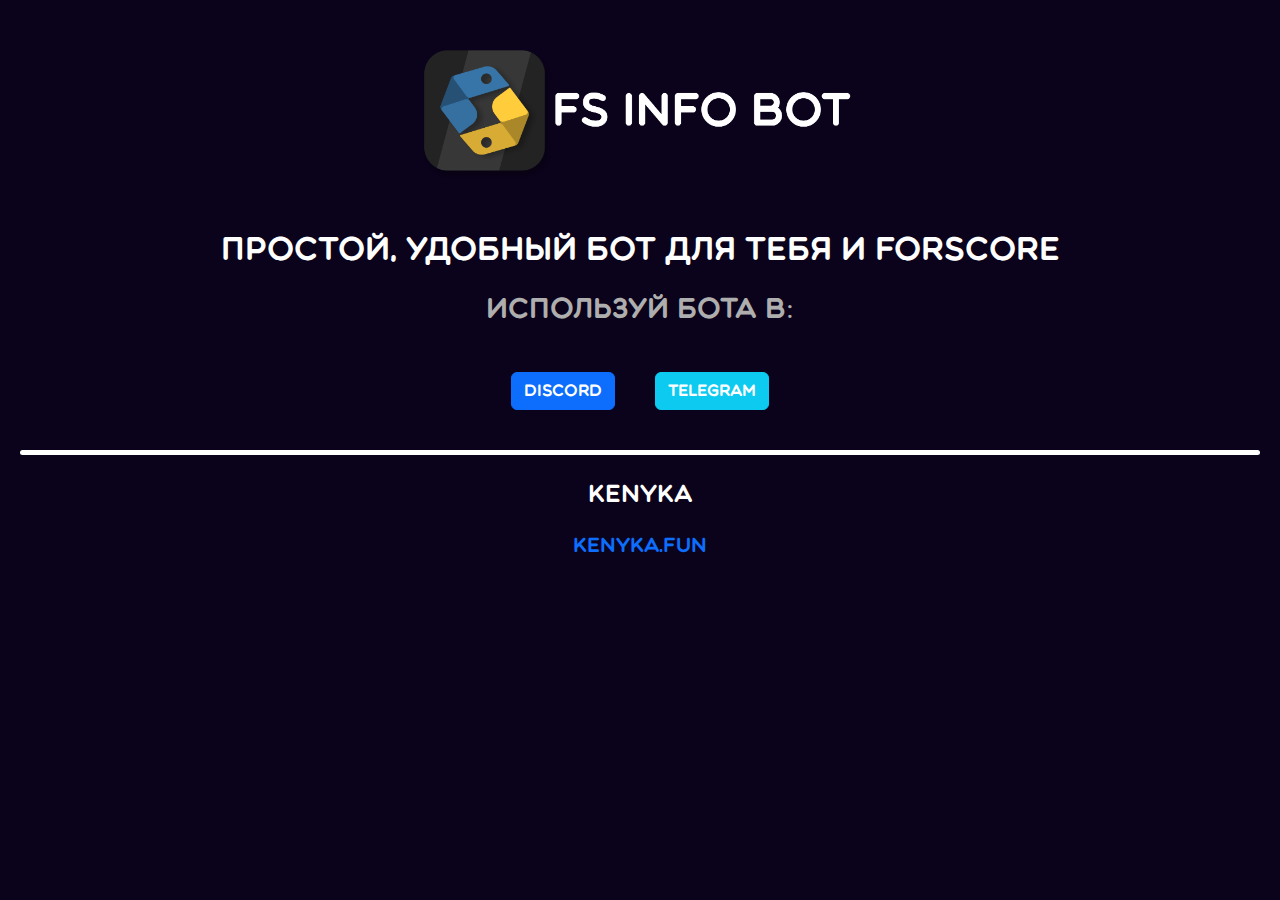
==== fsbot/index.html @ f96eb4d2 "Add files via upload" ====
<!DOCTYPE html>
<html lang="ru">
<head>
    <meta charset="UTF-8">
    <meta name="viewport" content="width=device-width, initial-scale=1.0">
    <title>FS Info Bot</title>
    <link href="https://cdn.jsdelivr.net/npm/bootstrap@5.3.3/dist/css/bootstrap.min.css" rel="stylesheet" integrity="sha384-QWTKZyjpPEjISv5WaRU9OFeRpok6YctnYmDr5pNlyT2bRjXh0JMhjY6hW+ALEwIH" crossorigin="anonymous">
    <link rel="stylesheet" href="style.css">
    <link rel="icon" href="Favicon.png" type="">
</head>
<body>

    <img src="Logo.png" class="rounded mx-auto d-block img-logo" alt="..." style="max-height: 130px;">

    <h2 class="text-center">Простой, удобный бот для тебя и ForScore</h2>

    <h3 class="text-center">Используй бота в:</h3>

    <div class="d-flex justify-content-center">
        <button type="button" class="btn btn-primary" onclick="document.location='https://github.com/keeniGitHub/kenykaBot'" >Discord</button>
        <button type="button" class="btn btn-info" style="color: white;" onclick="document.location='https://t.me/ForScoreInfoBot'">Telegram</button>
    </div>

    <div>
        <div class="hr d-flex justify-content-center"></div>
        <h4>Kenyka</h4>
        <h5 class="text-center"><a href="https://kenyka.fun" style="text-decoration: none;">kenyka.fun</a></h5>
    </div>
    <script src="https://cdn.jsdelivr.net/npm/bootstrap@5.3.3/dist/js/bootstrap.bundle.min.js" integrity="sha384-YvpcrYf0tY3lHB60NNkmXc5s9fDVZLESaAA55NDzOxhy9GkcIdslK1eN7N6jIeHz" crossorigin="anonymous"></script>
</body>
</html>
---- fsbot/style.css ----
@font-face {
    font-family: MultiPro;
    src: url("MultiroundPro.otf");
}

*{
    font-family: MultiPro;
}

.img-logo{
    margin: 50px;
}

body{
    background-color: #0B031B;
    overflow-x: hidden;
}

.hr{
    background-color: white;
    height: 5px;
    max-width: 20000px;
    margin: 20px;
    border-radius: 100px;
}

h4, h2, h3{
    color: white;
    display: flex;
    justify-content: center;
    margin: 25px;
}

h3{
    color: rgb(174, 174, 174);
}

.btn{
    margin: 20px;
}

@media screen and (width < 500px){
    .img-logo{
        height: 100px;
    }
}
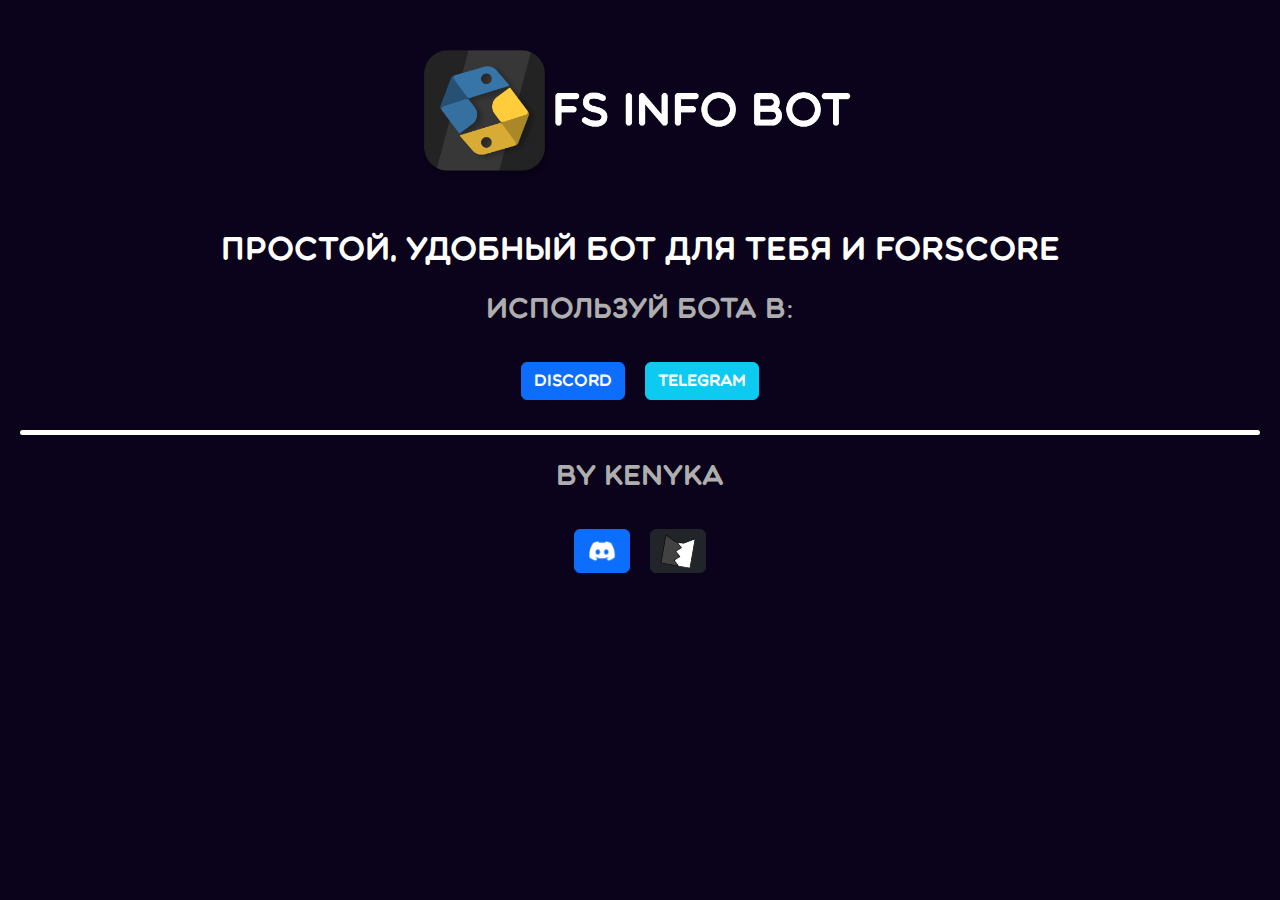
==== commit 7f1e7493: "Add files via upload" ====
--- a/fsbot/index.html
+++ b/fsbot/index.html
@@ -20,12 +20,16 @@
         <button type="button" class="btn btn-primary" onclick="document.location='https://github.com/keeniGitHub/kenykaBot'" >Discord</button>
         <button type="button" class="btn btn-info" style="color: white;" onclick="document.location='https://t.me/ForScoreInfoBot'">Telegram</button>
     </div>
-
+    
     <div>
         <div class="hr d-flex justify-content-center"></div>
-        <h4>Kenyka</h4>
-        <h5 class="text-center"><a href="https://kenyka.fun" style="text-decoration: none;">kenyka.fun</a></h5>
+        <h3>by Kenyka</h3>
+        <div class="d-flex justify-content-center">
+            <button type="button" class="btn btn-primary" style="color: white;" onclick="document.location='https://discord.gg/PtE8GnTANy'"><img src="Discord-logo.png" alt="" style="width: 30px; height: 30px;"></button>
+            <button type="button" class="btn btn-dark" style="color: white;" onclick="document.location='https://kenyka.fun'"><img src="kenyka1.png" alt="" style="width: 30px; height: 30px; transform: rotate(10deg);"></button>
+        </div>
     </div>
+
     <script src="https://cdn.jsdelivr.net/npm/bootstrap@5.3.3/dist/js/bootstrap.bundle.min.js" integrity="sha384-YvpcrYf0tY3lHB60NNkmXc5s9fDVZLESaAA55NDzOxhy9GkcIdslK1eN7N6jIeHz" crossorigin="anonymous"></script>
 </body>
 </html>--- a/fsbot/style.css
+++ b/fsbot/style.css
@@ -24,11 +24,15 @@
     border-radius: 100px;
 }
 
-h4, h2, h3{
+h4, h2, h3, h5{
     color: white;
     display: flex;
     justify-content: center;
     margin: 25px;
+}
+
+h5{
+    margin: 10px;
 }
 
 h3{
@@ -36,11 +40,15 @@
 }
 
 .btn{
-    margin: 20px;
+    margin: 10px;
 }
 
 @media screen and (width < 500px){
     .img-logo{
         height: 100px;
     }
+
+    .img-error{
+        height: 300px;
+    }
 }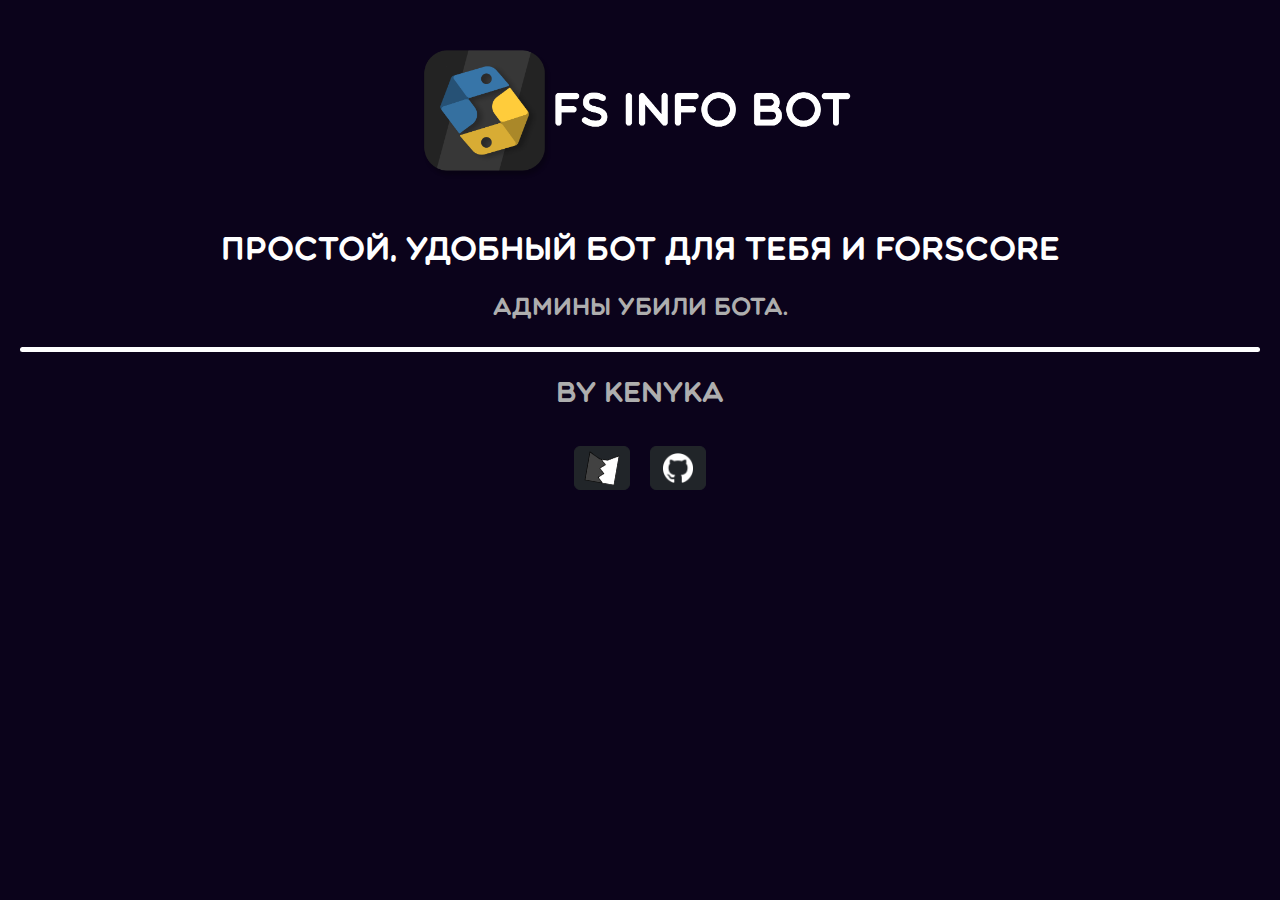
==== commit 104a91b8: "Add files via upload" ====
--- a/fsbot/index.html
+++ b/fsbot/index.html
@@ -14,19 +14,13 @@
 
     <h2 class="text-center">Простой, удобный бот для тебя и ForScore</h2>
 
-    <h3 class="text-center">Используй бота в:</h3>
-
-    <div class="d-flex justify-content-center">
-        <button type="button" class="btn btn-primary" onclick="document.location='https://github.com/keeniGitHub/kenykaBot'" >Discord</button>
-        <button type="button" class="btn btn-info" style="color: white;" onclick="document.location='https://t.me/ForScoreInfoBot'">Telegram</button>
-    </div>
-    
+    <h4 class="text-center">Админы убили бота.</h4>
     <div>
         <div class="hr d-flex justify-content-center"></div>
         <h3>by Kenyka</h3>
         <div class="d-flex justify-content-center">
-            <button type="button" class="btn btn-primary" style="color: white;" onclick="document.location='https://discord.gg/PtE8GnTANy'"><img src="Discord-logo.png" alt="" style="width: 30px; height: 30px;"></button>
             <button type="button" class="btn btn-dark" style="color: white;" onclick="document.location='https://kenyka.fun'"><img src="kenyka1.png" alt="" style="width: 30px; height: 30px; transform: rotate(10deg);"></button>
+            <button type="button" class="btn btn-dark" style="color: white;" onclick="document.location='https://github.com/keeniGitHub/FSInfoBot'"><img src="GitHubLogo.png" alt="" style="width: 30px; height: 30px;"></button>
         </div>
     </div>
 
--- a/fsbot/style.css
+++ b/fsbot/style.css
@@ -35,7 +35,7 @@
     margin: 10px;
 }
 
-h3{
+h4, h3{
     color: rgb(174, 174, 174);
 }
 
